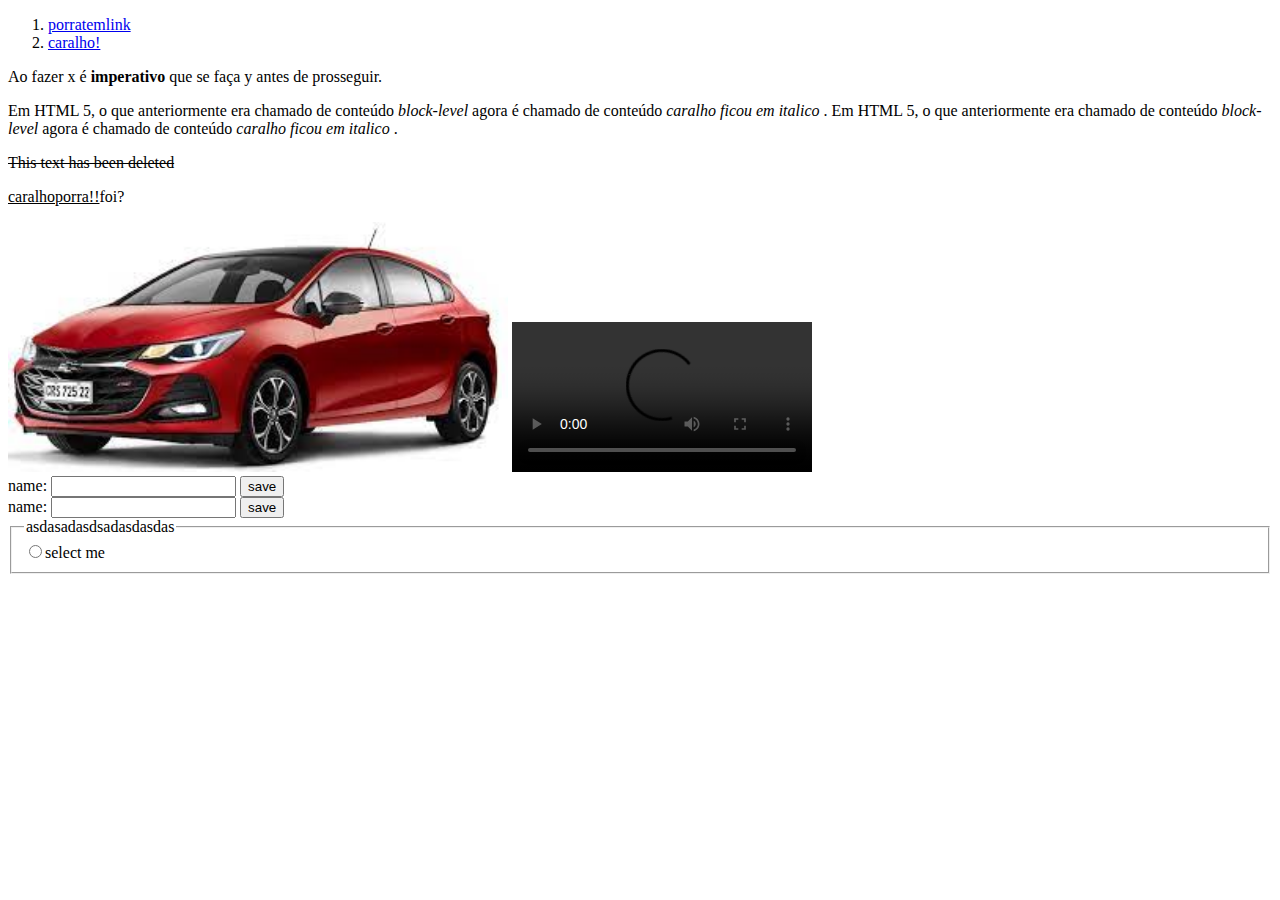
==== 06.09/inedx.html @ 14d12f8c "aula06.09" ====
<!DOCTYPE html>
<html>
    <head>
        <title>dia 06/09/2023(quarta feira)</title>
        <meta charset="utf-8">
    </head>
    <ol>
        <li><a href="https://developer.mozilla.org/pt-BR/docs/Web/HTML/Element/a">porratemlink</a></li>
        <li><a href="mailto:m.bluth@example.com">caralho!</a></li>
    </ol>
    <p>Ao fazer x é <strong>imperativo</strong> que se faça y antes de prosseguir.</p>
    <p>
        Em HTML 5, o que anteriormente era chamado de conteúdo
        <em>block-level</em> agora é chamado de conteúdo <em>caralho ficou em italico</em> .
        Em HTML 5, o que anteriormente era chamado de conteúdo
        <em>block-level</em> agora é chamado de conteúdo <em>caralho ficou em italico</em> .
      </p>
    <p><del>This text has been deleted</del></p>
    <p><ins>caralhoporra!!</ins>foi?</p>
    <img width="500" src="[data-uri]" />
    <video controls>
        <source src="cachorrinho.mp4" type="video/mp4" />
        <source src="medias_audio.mp3" type="video/webm" />
        <p>
            Your browser doesn't support HTML5 video. Here is a
            <a href="cachorrinho.mp4">link to the video</a> instead.
        </p>
    </video>
    <!--envia uma requisição get para a url atual-->
    <form method="get">
        <label>name:
            <input name="submitted-name" autocomplete="name">
        </label>
        <button>save</button>
    </form>
    <!--envia uma requisição post para a url atual-->
    <form method="post">
        <label>name:
            <input name="submitted-name" autocomplete="name">
        </label>
        <button>save</button>
    </form>
    <!--exemplos dos elementos fieldset,legend e label-->
    <form method="post">
        <fieldset>
            <legend>asdasadasdsadasdasdas</legend>
            <label><input type="radio" name="radio">select me</label>
        </fieldset>
    </form>

  
      
</html>
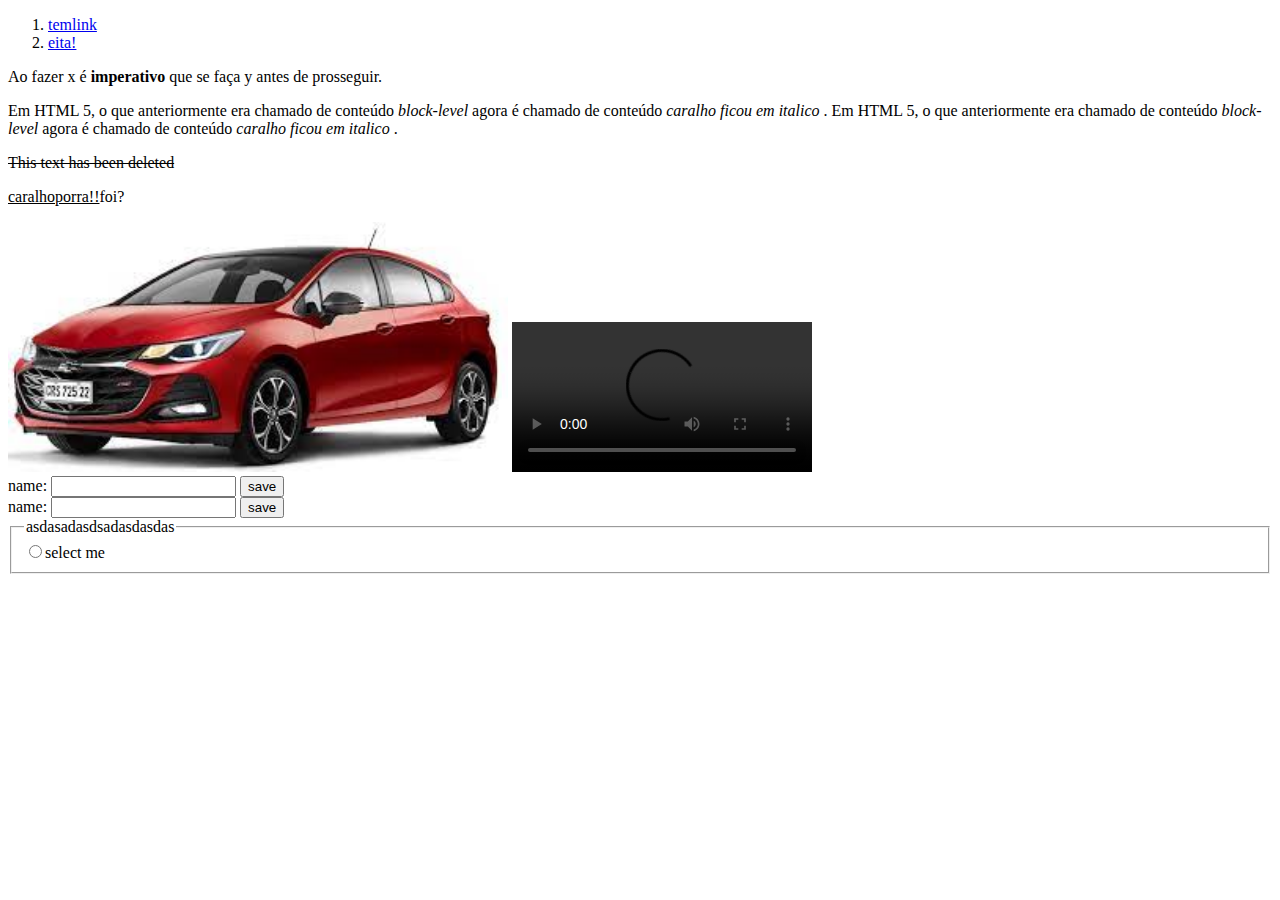
==== commit bf56708a: "Update inedx.html" ====
--- a/06.09/inedx.html
+++ b/06.09/inedx.html
@@ -5,8 +5,8 @@
         <meta charset="utf-8">
     </head>
     <ol>
-        <li><a href="https://developer.mozilla.org/pt-BR/docs/Web/HTML/Element/a">porratemlink</a></li>
-        <li><a href="mailto:m.bluth@example.com">caralho!</a></li>
+        <li><a href="https://developer.mozilla.org/pt-BR/docs/Web/HTML/Element/a">temlink</a></li>
+        <li><a href="mailto:m.bluth@example.com">eita!</a></li>
     </ol>
     <p>Ao fazer x é <strong>imperativo</strong> que se faça y antes de prosseguir.</p>
     <p>
@@ -50,4 +50,4 @@
 
   
       
-</html>+</html>
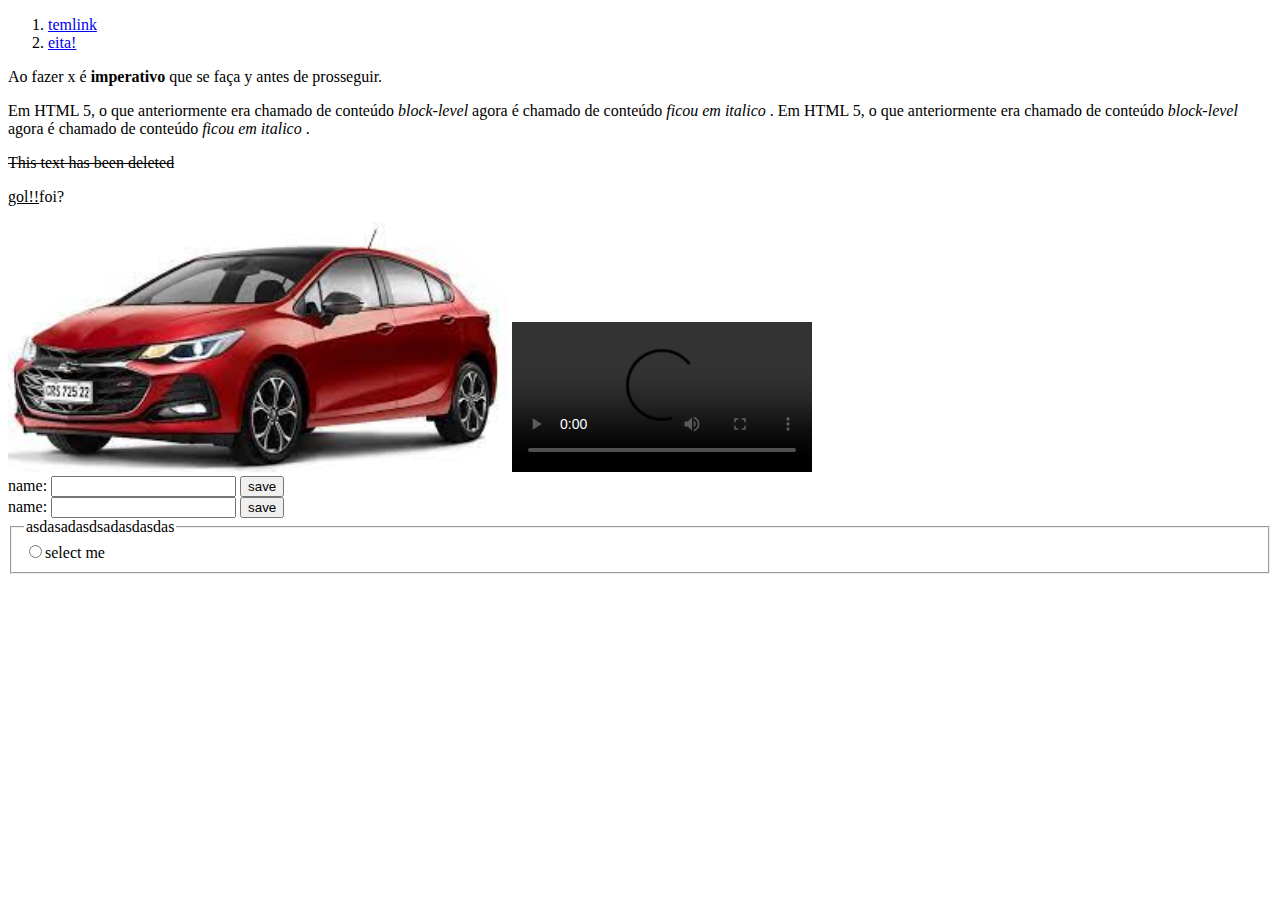
==== commit cd6cad3b: "Update inedx.html" ====
--- a/06.09/inedx.html
+++ b/06.09/inedx.html
@@ -11,12 +11,12 @@
     <p>Ao fazer x é <strong>imperativo</strong> que se faça y antes de prosseguir.</p>
     <p>
         Em HTML 5, o que anteriormente era chamado de conteúdo
-        <em>block-level</em> agora é chamado de conteúdo <em>caralho ficou em italico</em> .
+        <em>block-level</em> agora é chamado de conteúdo <em> ficou em italico</em> .
         Em HTML 5, o que anteriormente era chamado de conteúdo
-        <em>block-level</em> agora é chamado de conteúdo <em>caralho ficou em italico</em> .
+        <em>block-level</em> agora é chamado de conteúdo <em> ficou em italico</em> .
       </p>
     <p><del>This text has been deleted</del></p>
-    <p><ins>caralhoporra!!</ins>foi?</p>
+    <p><ins>gol!!</ins>foi?</p>
     <img width="500" src="[data-uri]" />
     <video controls>
         <source src="cachorrinho.mp4" type="video/mp4" />
